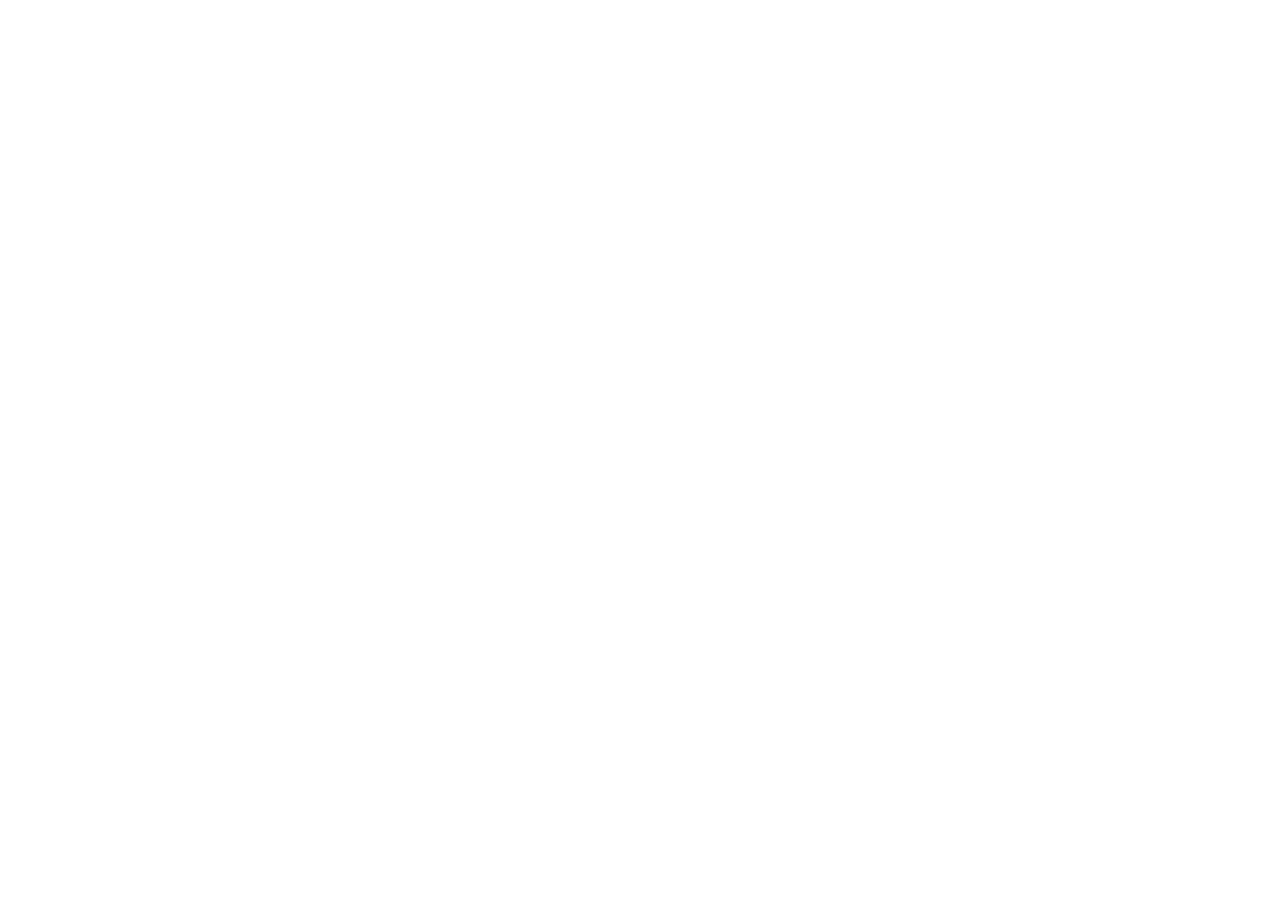
==== popup/index.html @ 1591ca94 "initialize popup project" ====
<!DOCTYPE html>
<html lang="en">

<head>
  <meta charset="UTF-8">
  <meta name="viewport" content="width=device-width, initial-scale=1.0">
  <title>Toast Notification</title>
  <link rel="stylesheet" href="/toast_notification/style.css">
</head>

<body>

  <script src="/toast_notification/script.js"></script>
</body>

</html>
---- toast_notification/style.css ----
* {
  box-sizing: border-box;
}

body {
  display: flex;
  align-items: center;
  justify-content: center;
  font-family: sans-serif;
  margin: 0;
  min-height: 100vh;
}
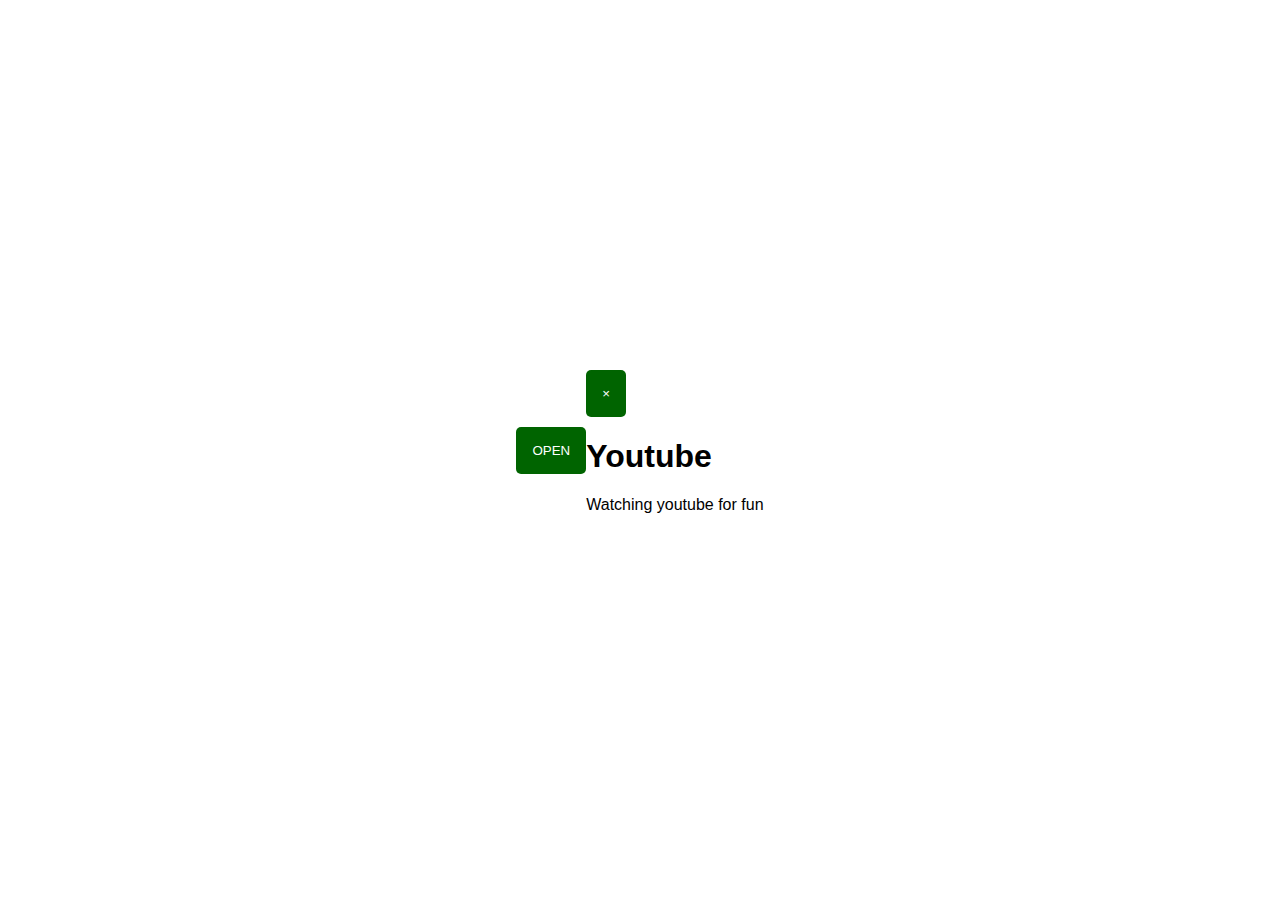
==== commit 06467f28: "replace btn class to id" ====
--- a/popup/index.html
+++ b/popup/index.html
@@ -5,12 +5,20 @@
   <meta charset="UTF-8">
   <meta name="viewport" content="width=device-width, initial-scale=1.0">
   <title>Toast Notification</title>
-  <link rel="stylesheet" href="/toast_notification/style.css">
+  <link rel="stylesheet" href="/popup/style.css">
 </head>
 
 <body>
+  <button id="btn-open">OPEN</button>
 
-  <script src="/toast_notification/script.js"></script>
+  <div class="popup-container">
+    <div class="popup">
+      <button id="btn-close">&times;</button>
+      <h1>Youtube</h1>
+      <p>Watching youtube for fun</p>
+    </div>
+  </div>
+  <script src="/popup/script.js"></script>
 </body>
 
 </html>--- a/popup/style.css
+++ b/popup/style.css
@@ -0,0 +1,37 @@
+* {
+  box-sizing: border-box;
+}
+
+body {
+  display: flex;
+  align-items: center;
+  justify-content: center;
+  font-family: sans-serif;
+  margin: 0;
+  min-height: 100vh;
+}
+
+button {
+  background-color: darkgreen;
+  color: white;
+  font-family: inherit;
+  padding: 1rem;
+  border-radius: 5px;
+  border: none;
+}
+
+#container {
+  position: fixed;
+  top: 10%;
+  left: 35%;
+}
+
+.toast {
+  background-color: brown;
+  padding: 2rem;
+  border-radius: 5px;
+  color: whitesmoke;
+  font-weight: bold;
+  font-size: 16px;
+  margin: 1rem;
+}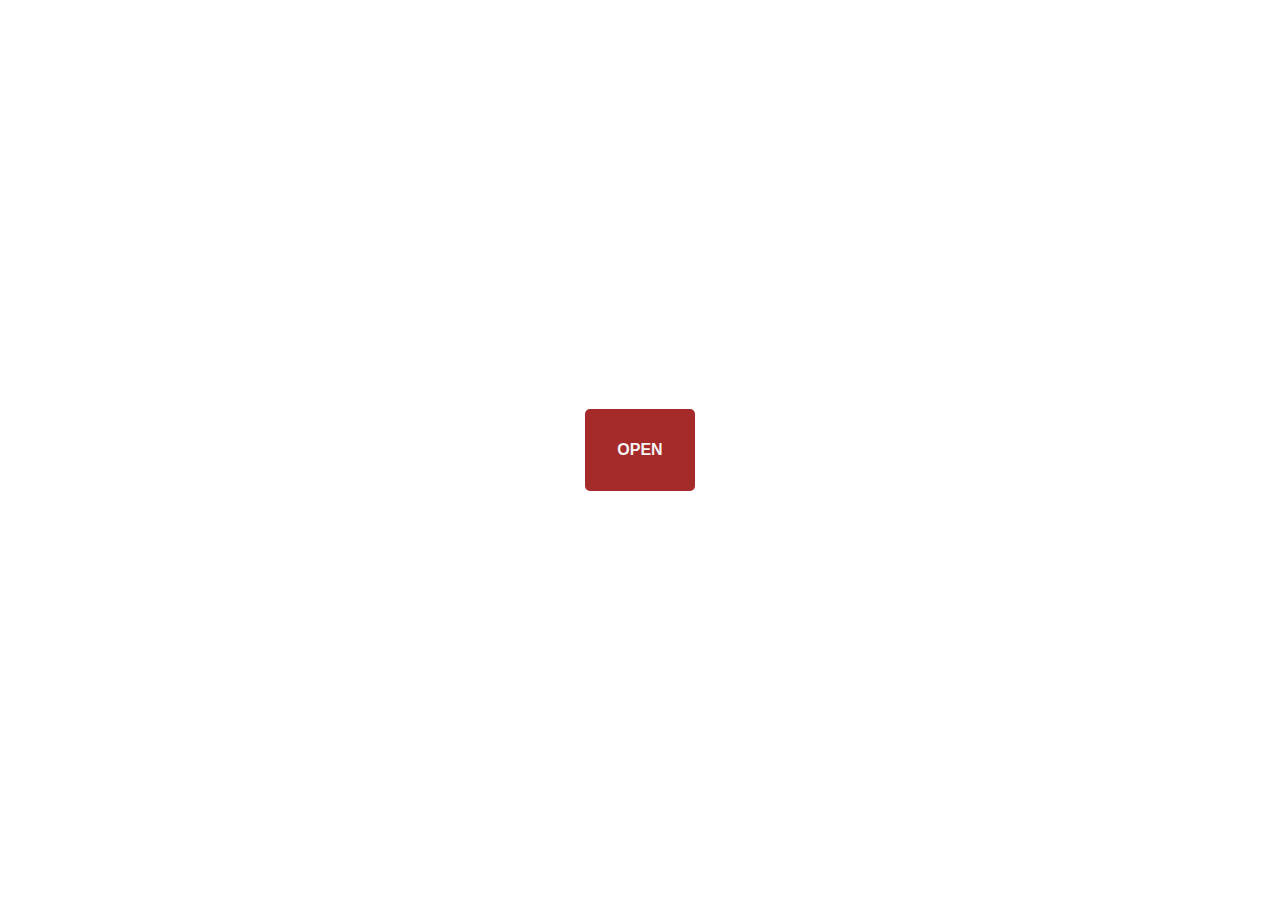
==== commit 8696032d: "added an id of popup-container" ====
--- a/popup/index.html
+++ b/popup/index.html
@@ -11,7 +11,7 @@
 <body>
   <button id="btn-open">OPEN</button>
 
-  <div class="popup-container">
+  <div class="popup-container" id="popup-container">
     <div class="popup">
       <button id="btn-close">&times;</button>
       <h1>Youtube</h1>
--- a/popup/style.css
+++ b/popup/style.css
@@ -26,12 +26,47 @@
   left: 35%;
 }
 
-.toast {
+button {
+  font-family: inherit;
   background-color: brown;
+  color: whitesmoke;
   padding: 2rem;
   border-radius: 5px;
-  color: whitesmoke;
+  border: none;
   font-weight: bold;
   font-size: 16px;
   margin: 1rem;
+}
+
+.popup-container {
+  display: none;
+  position: fixed;
+  top: 0;
+  left: 0;
+  bottom: 0;
+  right: 0;
+  background-color: rgba(0, 0, 0, 0.5);
+}
+
+.popup-container.activate {
+  display: flex;
+  justify-content: center;
+  align-items: center;
+}
+
+.popup {
+  background-color: whitesmoke;
+  width: 500px;
+  padding: 2rem;
+  box-shadow: 2px 2px 10px rgba(0, 0, 0, 0.3);
+  position: relative;
+}
+
+.popup button {
+  background-color: whitesmoke;
+  color: rebeccapurple;
+  font-size: 2rem;
+  position: absolute;
+  top: -1rem;
+  right: 0;
 }